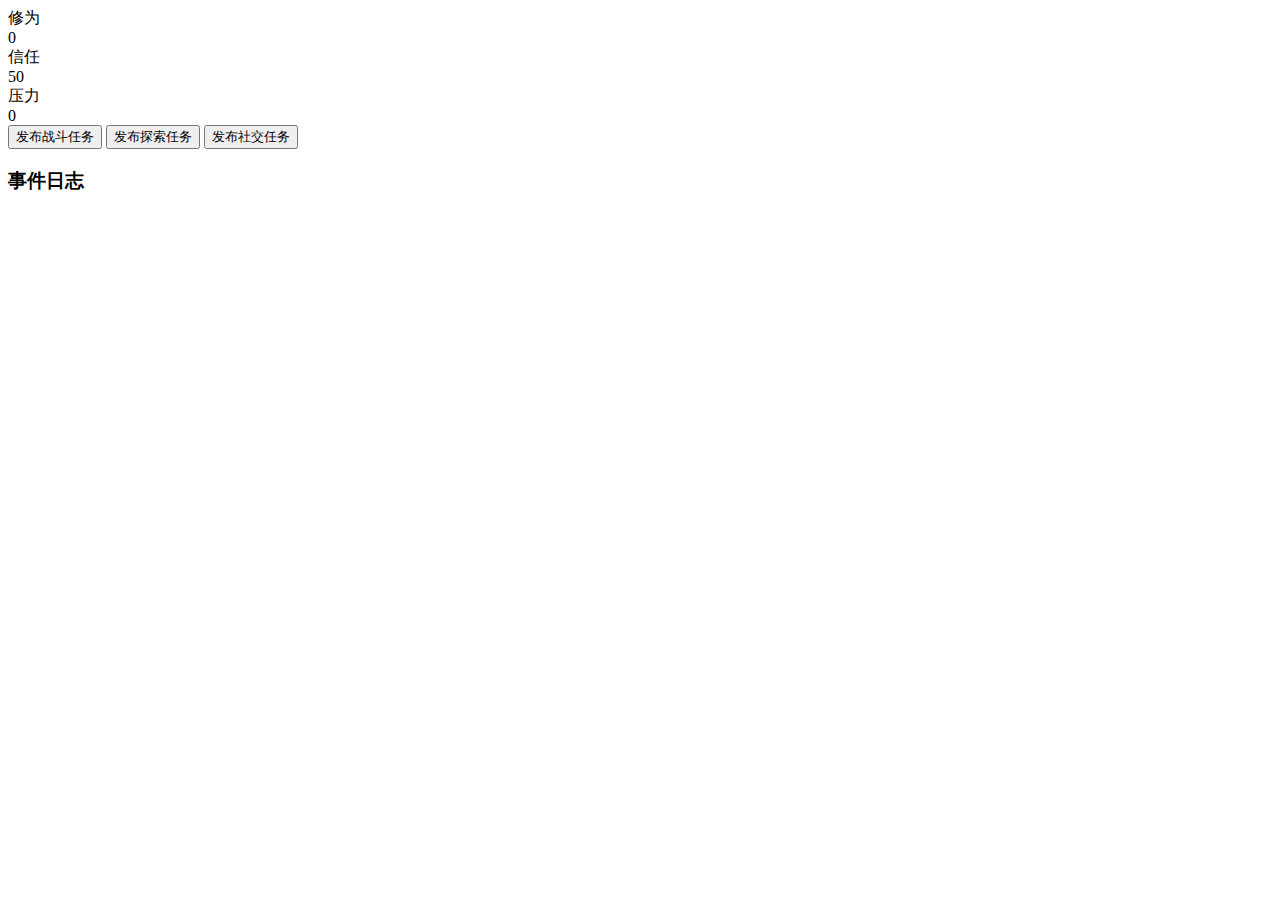
==== flask_app/templates/index.html @ 654684e3 "第一个基础版本，实现了基本的接口功能和前端界面。" ====
<!DOCTYPE html>
<html lang="zh">
<head>
    <meta charset="UTF-8">
    <meta name="viewport" content="width=device-width, initial-scale=1.0">
    <title>修仙系统模拟器</title>
    <link rel="stylesheet" href="{{ url_for('static', filename='style.css') }}">
</head>
<body>
    <div class="container">
        <div id="status-bars">
            <div class="status-item">
                <label>修为</label>
                <div class="bar-container">
                    <div class="bar cultivation" style="width: 0%"></div>
                </div>
                <span class="value">0</span>
            </div>
            <div class="status-item">
                <label>信任</label>
                <div class="bar-container">
                    <div class="bar trust" style="width: 50%"></div>
                </div>
                <span class="value">50</span>
            </div>
            <div class="status-item">
                <label>压力</label>
                <div class="bar-container">
                    <div class="bar stress" style="width: 0%"></div>
                </div>
                <span class="value">0</span>
            </div>
        </div>

        <div id="action-panel">
            <button class="btn-task" data-type="战斗">发布战斗任务</button>
            <button class="btn-task" data-type="探索">发布探索任务</button>
            <button class="btn-task" data-type="社交">发布社交任务</button>
        </div>

        <div id="event-log">
            <h3>事件日志</h3>
            <div class="event-messages"></div>
        </div>
    </div>

    <script>
        // 更新状态栏
        function updateStatus() {
            fetch('/get_status')
                .then(response => response.json())
                .then(data => {
                    document.querySelector('.cultivation').style.width = data.cultivation + '%';
                    document.querySelector('.trust').style.width = data.trust + '%';
                    document.querySelector('.stress').style.width = data.stress + '%';
                    
                    document.querySelectorAll('.status-item').forEach(item => {
                        const type = item.querySelector('.bar').classList[1];
                        item.querySelector('.value').textContent = data[type];
                    });
                });
        }

        // 发布任务
        document.querySelectorAll('.btn-task').forEach(button => {
            button.addEventListener('click', function() {
                const type = this.dataset.type;
                const formData = new FormData();
                formData.append('type', type);

                fetch('/issue_task', {
                    method: 'POST',
                    body: formData
                })
                .then(response => response.json())
                .then(data => {
                    addEventMessage(data.message);
                    updateStatus();
                    // 获取AI响应
                    return fetch('/get_ai_action');
                })
                .then(response => response.json())
                .then(data => {
                    addEventMessage(`主角决定: ${data.action} (${data.reason})`);
                });
            });
        });

        // 添加事件消息
        function addEventMessage(message) {
            const messageDiv = document.createElement('div');
            messageDiv.className = 'event-message';
            messageDiv.textContent = message;
            document.querySelector('.event-messages').prepend(messageDiv);
        }

        // 初始化
        updateStatus();
        // 定期更新状态
        setInterval(updateStatus, 5000);
    </script>
</body>
</html>
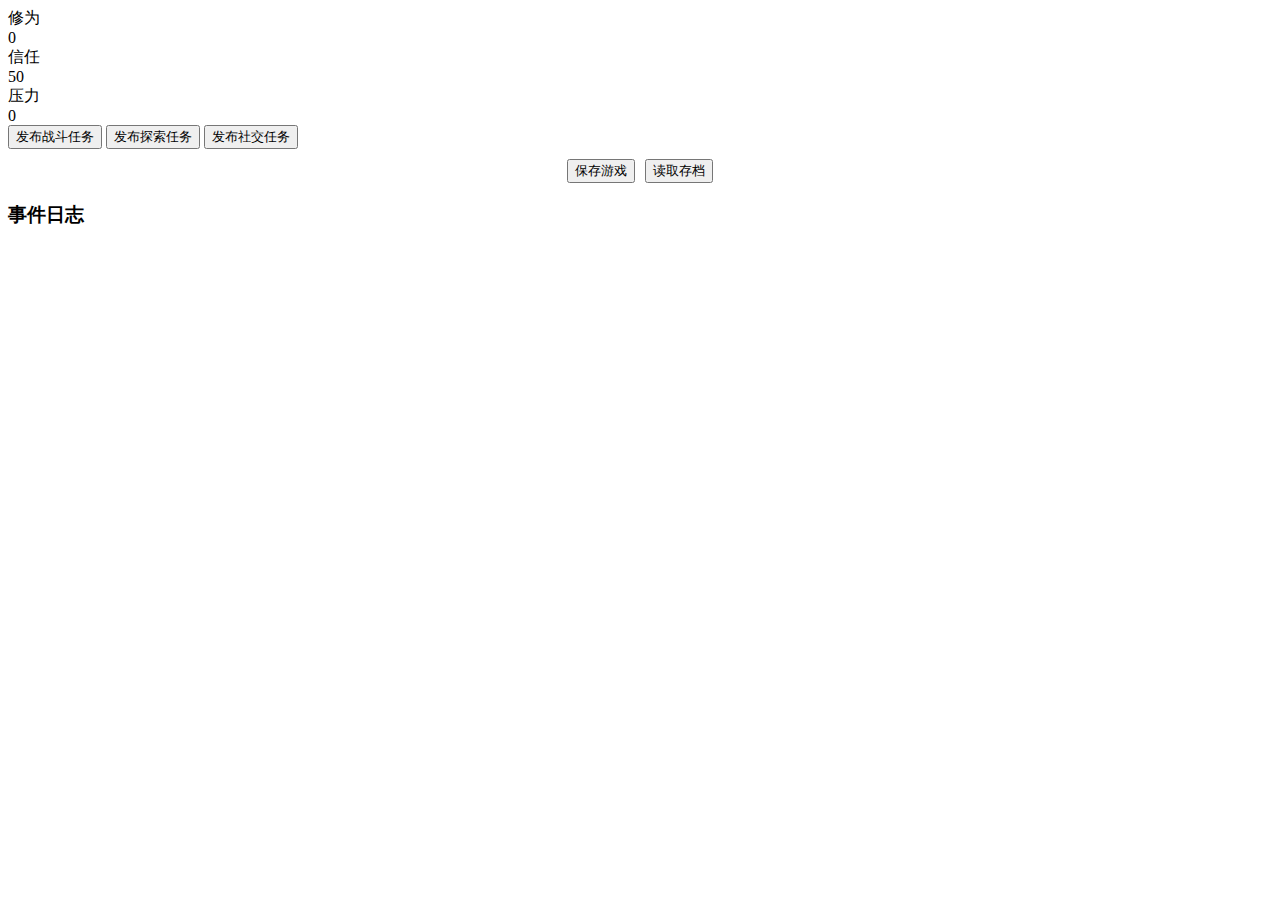
==== commit c32639d7: "增加存读档系统" ====
--- a/flask_app/templates/index.html
+++ b/flask_app/templates/index.html
@@ -33,9 +33,35 @@
         </div>
 
         <div id="action-panel">
-            <button class="btn-task" data-type="战斗">发布战斗任务</button>
-            <button class="btn-task" data-type="探索">发布探索任务</button>
-            <button class="btn-task" data-type="社交">发布社交任务</button>
+            <div class="task-buttons">
+                <button class="btn-task" data-type="战斗">发布战斗任务</button>
+                <button class="btn-task" data-type="探索">发布探索任务</button>
+                <button class="btn-task" data-type="社交">发布社交任务</button>
+            </div>
+            <div class="save-panel">
+                <button id="btn-save" onclick="showSaveDialog()">保存游戏</button>
+                <button id="btn-load" onclick="showLoadDialog()">读取存档</button>
+            </div>
+        </div>
+
+        <div id="save-dialog" class="dialog" style="display: none;">
+            <div class="dialog-content">
+                <h3>保存游戏</h3>
+                <div class="save-slots"></div>
+                <div class="save-input">
+                    <input type="text" id="save-name" placeholder="存档名称">
+                    <button onclick="saveGame()">保存</button>
+                </div>
+                <button class="close-btn" onclick="closeDialog('save-dialog')">关闭</button>
+            </div>
+        </div>
+
+        <div id="load-dialog" class="dialog" style="display: none;">
+            <div class="dialog-content">
+                <h3>读取存档</h3>
+                <div class="save-slots"></div>
+                <button class="close-btn" onclick="closeDialog('load-dialog')">关闭</button>
+            </div>
         </div>
 
         <div id="event-log">
@@ -43,6 +69,69 @@
             <div class="event-messages"></div>
         </div>
     </div>
+
+    <style>
+        .dialog {
+            display: none;
+            position: fixed;
+            top: 0;
+            left: 0;
+            width: 100%;
+            height: 100%;
+            background-color: rgba(0, 0, 0, 0.5);
+            z-index: 1000;
+        }
+        
+        .dialog-content {
+            position: relative;
+            background-color: #fff;
+            margin: 15% auto;
+            padding: 20px;
+            width: 80%;
+            max-width: 500px;
+            border-radius: 5px;
+        }
+        
+        .save-slots {
+            max-height: 300px;
+            overflow-y: auto;
+            margin: 10px 0;
+        }
+        
+        .save-slot {
+            display: flex;
+            justify-content: space-between;
+            align-items: center;
+            padding: 10px;
+            margin: 5px 0;
+            background-color: #f5f5f5;
+            border-radius: 3px;
+        }
+        
+        .save-input {
+            display: flex;
+            gap: 10px;
+            margin: 10px 0;
+        }
+        
+        .save-input input {
+            flex: 1;
+            padding: 5px;
+        }
+        
+        .close-btn {
+            position: absolute;
+            top: 10px;
+            right: 10px;
+        }
+
+        .save-panel {
+            margin-top: 10px;
+            display: flex;
+            justify-content: center;
+            gap: 10px;
+        }
+    </style>
 
     <script>
         // 更新状态栏
@@ -94,10 +183,108 @@
             document.querySelector('.event-messages').prepend(messageDiv);
         }
 
+        // 存档系统相关函数
+        function showSaveDialog() {
+            document.getElementById('save-dialog').style.display = 'block';
+            updateSaveSlots('save-dialog');
+        }
+
+        function showLoadDialog() {
+            document.getElementById('load-dialog').style.display = 'block';
+            updateSaveSlots('load-dialog');
+        }
+
+        function closeDialog(dialogId) {
+            document.getElementById(dialogId).style.display = 'none';
+        }
+
+        function updateSaveSlots(dialogId) {
+            fetch('/get_saves')
+                .then(response => response.json())
+                .then(saves => {
+                    const slotsContainer = document.querySelector(`#${dialogId} .save-slots`);
+                    slotsContainer.innerHTML = '';
+                    
+                    for (let i = 1; i <= 10; i++) {
+                        const save = saves.find(s => s.slot_num === i);
+                        const slot = document.createElement('div');
+                        slot.className = 'save-slot';
+                        
+                        if (save) {
+                            const saveTime = new Date(save.save_time).toLocaleString();
+                            slot.innerHTML = `
+                                <div>
+                                    <strong>${save.save_name}</strong><br>
+                                    <small>${saveTime}</small>
+                                </div>
+                                <div>
+                                    ${dialogId === 'save-dialog' 
+                                        ? `<button onclick="saveGame(${i})">覆盖</button>`
+                                        : `<button onclick="loadGame(${i})">读取</button>`
+                                    }
+                                </div>
+                            `;
+                        } else {
+                            slot.innerHTML = `
+                                <div>空存档位 ${i}</div>
+                                ${dialogId === 'save-dialog' 
+                                    ? `<button onclick="saveGame(${i})">保存</button>`
+                                    : ''
+                                }
+                            `;
+                        }
+                        
+                        slotsContainer.appendChild(slot);
+                    }
+                });
+        }
+
+        function saveGame(slotNum) {
+            const saveName = document.getElementById('save-name').value || `存档 ${slotNum}`;
+            const formData = new FormData();
+            formData.append('slot_num', slotNum);
+            formData.append('save_name', saveName);
+
+            fetch('/save_game', {
+                method: 'POST',
+                body: formData
+            })
+            .then(response => response.json())
+            .then(data => {
+                addEventMessage(data.message);
+                closeDialog('save-dialog');
+            });
+        }
+
+        function loadGame(slotNum) {
+            const formData = new FormData();
+            formData.append('slot_num', slotNum);
+
+            fetch('/load_game', {
+                method: 'POST',
+                body: formData
+            })
+            .then(response => response.json())
+            .then(data => {
+                addEventMessage(data.message);
+                updateStatus();
+                closeDialog('load-dialog');
+            });
+        }
+
         // 初始化
         updateStatus();
         // 定期更新状态
         setInterval(updateStatus, 5000);
+
+        // 添加ESC键关闭对话框
+        document.addEventListener('keydown', function(e) {
+            if (e.key === 'Escape') {
+                document.querySelectorAll('.dialog').forEach(dialog => {
+                    dialog.style.display = 'none';
+                });
+            }
+        });
     </script>
 </body>
 </html>
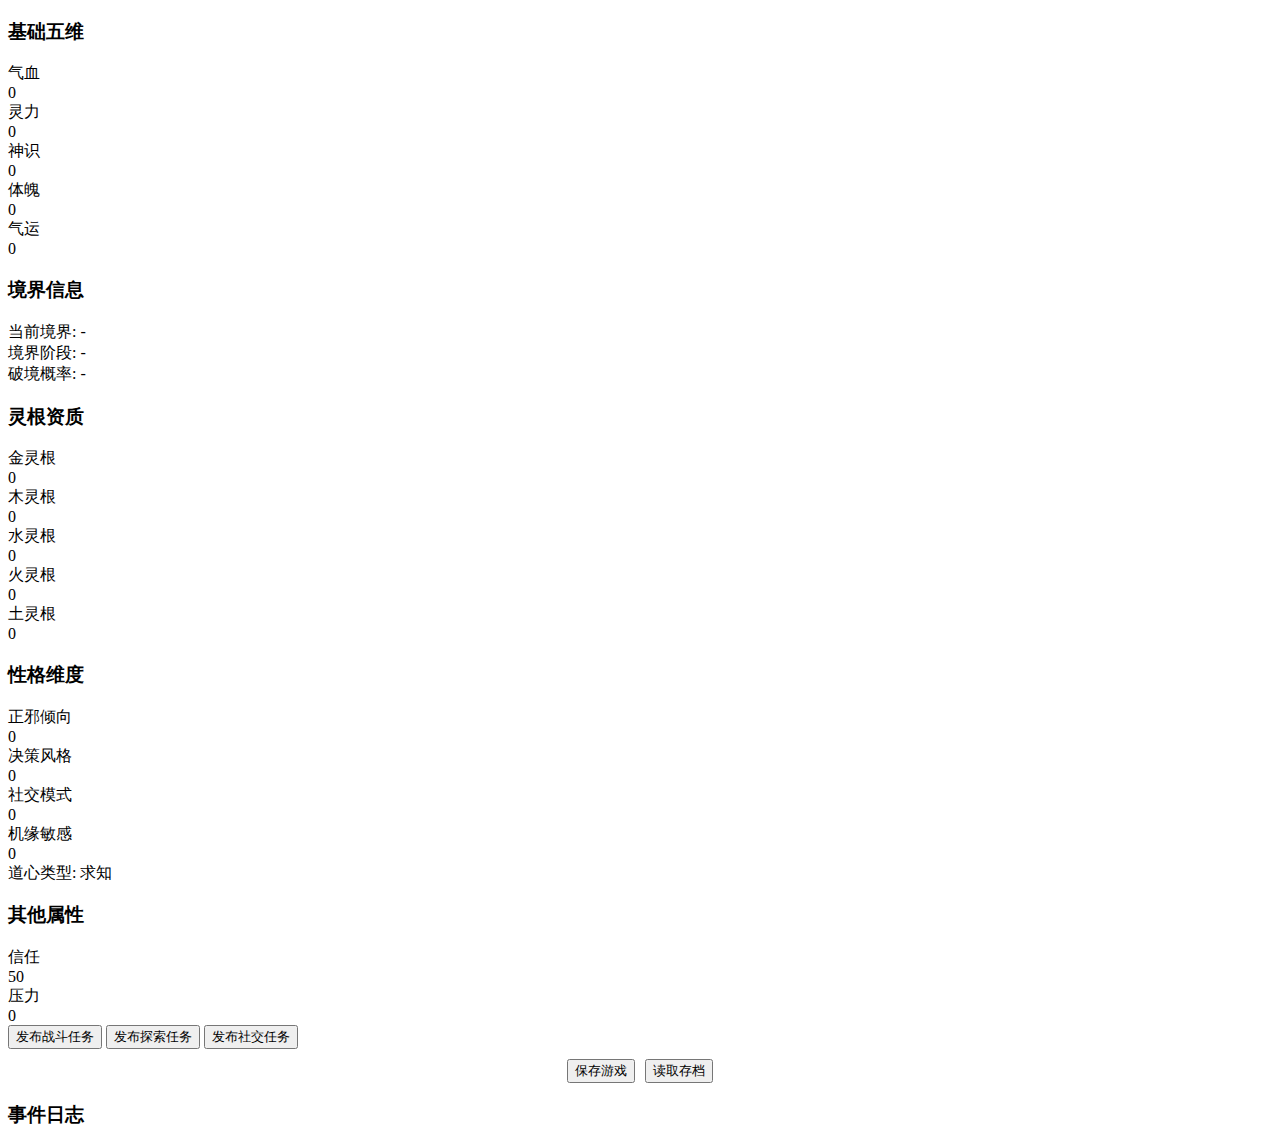
==== commit f0573e1f: "完成性格添加工作" ====
--- a/flask_app/templates/index.html
+++ b/flask_app/templates/index.html
@@ -8,27 +8,161 @@
 </head>
 <body>
     <div class="container">
-        <div id="status-bars">
-            <div class="status-item">
-                <label>修为</label>
-                <div class="bar-container">
-                    <div class="bar cultivation" style="width: 0%"></div>
-                </div>
-                <span class="value">0</span>
-            </div>
-            <div class="status-item">
-                <label>信任</label>
-                <div class="bar-container">
-                    <div class="bar trust" style="width: 50%"></div>
-                </div>
-                <span class="value">50</span>
-            </div>
-            <div class="status-item">
-                <label>压力</label>
-                <div class="bar-container">
-                    <div class="bar stress" style="width: 0%"></div>
-                </div>
-                <span class="value">0</span>
+        <div class="status-section">
+            <h3>基础五维</h3>
+            <div class="status-grid">
+                <div class="status-item">
+                    <label>气血</label>
+                    <div class="bar-container">
+                        <div class="bar vitality" style="width: 0%"></div>
+                    </div>
+                    <span class="value">0</span>
+                </div>
+                <div class="status-item">
+                    <label>灵力</label>
+                    <div class="bar-container">
+                        <div class="bar spiritual_power" style="width: 0%"></div>
+                    </div>
+                    <span class="value">0</span>
+                </div>
+                <div class="status-item">
+                    <label>神识</label>
+                    <div class="bar-container">
+                        <div class="bar consciousness" style="width: 0%"></div>
+                    </div>
+                    <span class="value">0</span>
+                </div>
+                <div class="status-item">
+                    <label>体魄</label>
+                    <div class="bar-container">
+                        <div class="bar physique" style="width: 0%"></div>
+                    </div>
+                    <span class="value">0</span>
+                </div>
+                <div class="status-item">
+                    <label>气运</label>
+                    <div class="bar-container">
+                    <div class="bar fortune" style="width: 0%"></div>
+                    </div>
+                    <span class="value">0</span>
+                </div>
+            </div>
+        </div>
+
+        <div class="status-section">
+            <h3>境界信息</h3>
+            <div class="cultivation-info">
+                <div class="info-item">
+                    <label>当前境界:</label>
+                    <span id="cultivation-stage">-</span>
+                </div>
+                <div class="info-item">
+                    <label>境界阶段:</label>
+                    <span id="cultivation-realm">-</span>
+                </div>
+                <div class="info-item">
+                    <label>破境概率:</label>
+                    <span id="breakthrough-chance">-</span>
+                </div>
+            </div>
+        </div>
+
+        <div class="status-section">
+            <h3>灵根资质</h3>
+            <div class="affinities-grid">
+                <div class="affinity-item">
+                    <label>金灵根</label>
+                    <div class="bar-container">
+                        <div class="bar metal-affinity" style="width: 0%"></div>
+                    </div>
+                    <span class="value">0</span>
+                </div>
+                <div class="affinity-item">
+                    <label>木灵根</label>
+                    <div class="bar-container">
+                        <div class="bar wood-affinity" style="width: 0%"></div>
+                    </div>
+                    <span class="value">0</span>
+                </div>
+                <div class="affinity-item">
+                    <label>水灵根</label>
+                    <div class="bar-container">
+                        <div class="bar water-affinity" style="width: 0%"></div>
+                    </div>
+                    <span class="value">0</span>
+                </div>
+                <div class="affinity-item">
+                    <label>火灵根</label>
+                    <div class="bar-container">
+                        <div class="bar fire-affinity" style="width: 0%"></div>
+                    </div>
+                    <span class="value">0</span>
+                </div>
+                <div class="affinity-item">
+                    <label>土灵根</label>
+                    <div class="bar-container">
+                        <div class="bar earth-affinity" style="width: 0%"></div>
+                    </div>
+                    <span class="value">0</span>
+                </div>
+            </div>
+        </div>
+
+        <div class="status-section">
+            <h3>性格维度</h3>
+            <div class="personality-grid">
+                <div class="personality-item">
+                    <label>正邪倾向</label>
+                    <div class="bar-container">
+                        <div class="bar alignment" style="width: 50%"></div>
+                    </div>
+                    <span class="value">0</span>
+                </div>
+                <div class="personality-item">
+                    <label>决策风格</label>
+                    <div class="bar-container">
+                        <div class="bar decision-style" style="width: 50%"></div>
+                    </div>
+                    <span class="value">0</span>
+                </div>
+                <div class="personality-item">
+                    <label>社交模式</label>
+                    <div class="bar-container">
+                        <div class="bar social-mode" style="width: 50%"></div>
+                    </div>
+                    <span class="value">0</span>
+                </div>
+                <div class="personality-item">
+                    <label>机缘敏感</label>
+                    <div class="bar-container">
+                    <div class="bar fortune-sensitivity" style="width: 50%"></div>
+                    </div>
+                    <span class="value">0</span>
+                </div>
+                <div class="personality-item">
+                    <label>道心类型:</label>
+                    <span id="dao-heart">求知</span>
+                </div>
+            </div>
+        </div>
+
+        <div class="status-section">
+            <h3>其他属性</h3>
+            <div class="status-grid">
+                <div class="status-item">
+                    <label>信任</label>
+                    <div class="bar-container">
+                        <div class="bar trust" style="width: 50%"></div>
+                    </div>
+                    <span class="value">50</span>
+                </div>
+                <div class="status-item">
+                    <label>压力</label>
+                    <div class="bar-container">
+                        <div class="bar stress" style="width: 0%"></div>
+                    </div>
+                    <span class="value">0</span>
+                </div>
             </div>
         </div>
 
@@ -139,13 +273,66 @@
             fetch('/get_status')
                 .then(response => response.json())
                 .then(data => {
-                    document.querySelector('.cultivation').style.width = data.cultivation + '%';
-                    document.querySelector('.trust').style.width = data.trust + '%';
-                    document.querySelector('.stress').style.width = data.stress + '%';
-                    
-                    document.querySelectorAll('.status-item').forEach(item => {
-                        const type = item.querySelector('.bar').classList[1];
-                        item.querySelector('.value').textContent = data[type];
+                    // 更新基础五维
+            ['vitality', 'spiritual_power', 'consciousness', 'physique', 'fortune'].forEach(attr => {
+                        const bar = document.querySelector(`.bar.${attr}`);
+                        const value = document.querySelector(`.bar.${attr}`).parentElement.parentElement.querySelector('.value');
+                        if (bar && value) {
+                            const percent = (data[attr] / (attr === 'vitality' || attr === 'spiritual_power' ? 1000 : 100)) * 100;
+                            bar.style.width = `${Math.min(100, percent)}%`;
+                            value.textContent = data[attr];
+                        }
+                    });
+
+                    // 更新境界信息
+                    document.getElementById('cultivation-stage').textContent = data.cultivation_stage;
+                    document.getElementById('cultivation-realm').textContent = data.cultivation_realm;
+                    document.getElementById('breakthrough-chance').textContent = 
+                        (data.breakthrough_chance * 100).toFixed(1) + '%';
+
+                    // 更新灵根资质
+                    Object.entries(data.affinities).forEach(([type, value]) => {
+                        const bar = document.querySelector(`.bar.${type}-affinity`);
+                        const valueSpan = bar.parentElement.parentElement.querySelector('.value');
+                        if (bar && valueSpan) {
+                            bar.style.width = `${value * 100}%`;
+                            valueSpan.textContent = (value * 100).toFixed(1);
+                        }
+                    });
+
+                    // 更新性格维度
+                    const personalityBars = {
+                        'alignment': [-100, 100],
+                        'decision-style': [0, 100],
+                        'social-mode': [0, 100],
+                        'fortune-sensitivity': [0, 100]
+                    };
+
+                    Object.entries(data.personality).forEach(([type, value]) => {
+                        if (type === 'dao_heart') {
+                            document.getElementById('dao-heart').textContent = value;
+                            return;
+                        }
+
+                        const cssType = type.replace(/_/g, '-');
+                        const bar = document.querySelector(`.bar.${cssType}`);
+                        const valueSpan = bar.parentElement.parentElement.querySelector('.value');
+                        if (bar && valueSpan) {
+                            const [min, max] = personalityBars[cssType];
+                            const percent = ((value - min) / (max - min)) * 100;
+                            bar.style.width = `${percent}%`;
+                            valueSpan.textContent = value.toFixed(1);
+                        }
+                    });
+
+                    // 更新原有属性
+                    ['trust', 'stress'].forEach(attr => {
+                        const bar = document.querySelector(`.bar.${attr}`);
+                        const value = bar.parentElement.parentElement.querySelector('.value');
+                        if (bar && value) {
+                            bar.style.width = `${data[attr]}%`;
+                            value.textContent = data[attr];
+                        }
                     });
                 });
         }
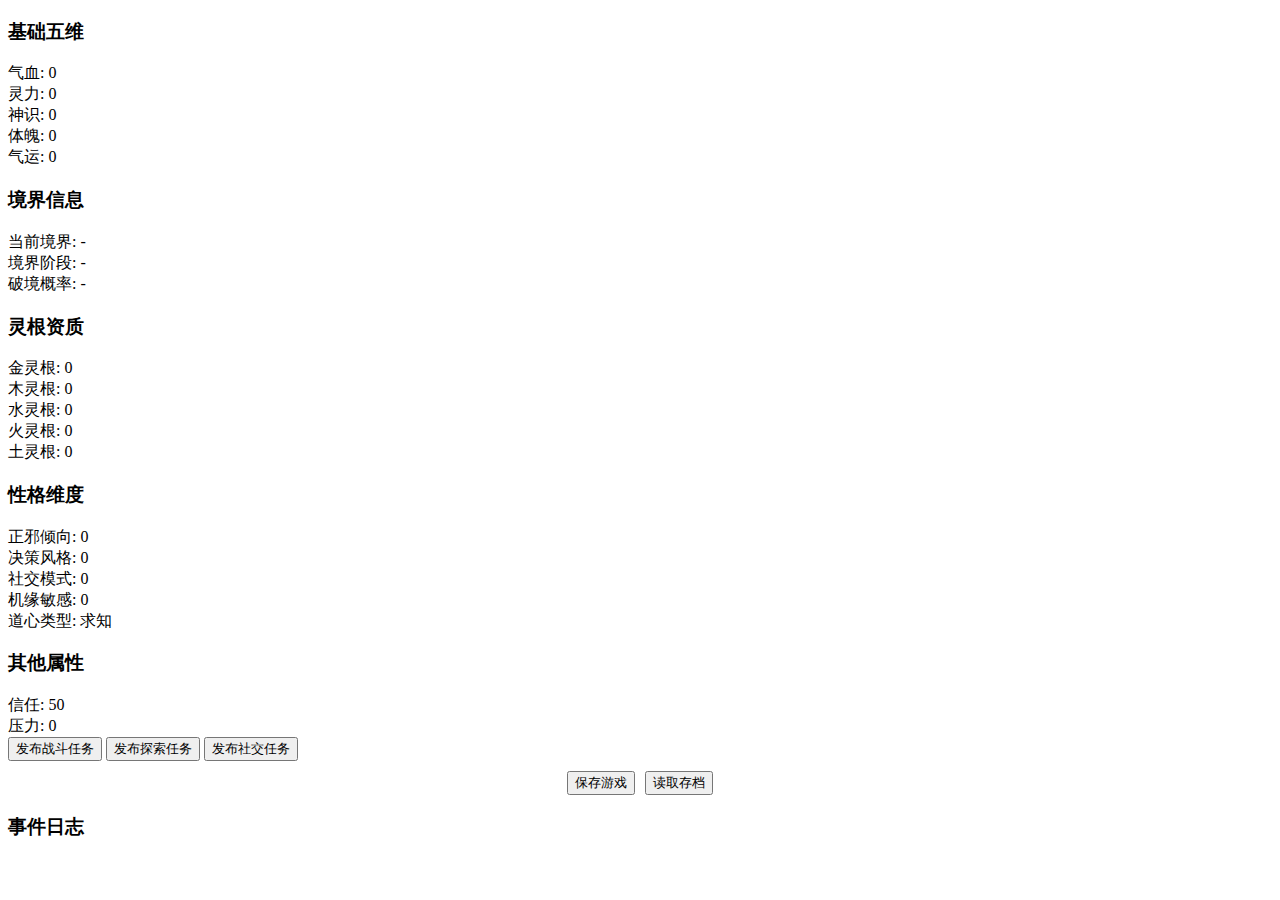
==== commit d50b6e65: "优化代码结构，添加事件池" ====
--- a/flask_app/templates/index.html
+++ b/flask_app/templates/index.html
@@ -12,39 +12,24 @@
             <h3>基础五维</h3>
             <div class="status-grid">
                 <div class="status-item">
-                    <label>气血</label>
-                    <div class="bar-container">
-                        <div class="bar vitality" style="width: 0%"></div>
-                    </div>
-                    <span class="value">0</span>
-                </div>
-                <div class="status-item">
-                    <label>灵力</label>
-                    <div class="bar-container">
-                        <div class="bar spiritual_power" style="width: 0%"></div>
-                    </div>
-                    <span class="value">0</span>
-                </div>
-                <div class="status-item">
-                    <label>神识</label>
-                    <div class="bar-container">
-                        <div class="bar consciousness" style="width: 0%"></div>
-                    </div>
-                    <span class="value">0</span>
-                </div>
-                <div class="status-item">
-                    <label>体魄</label>
-                    <div class="bar-container">
-                        <div class="bar physique" style="width: 0%"></div>
-                    </div>
-                    <span class="value">0</span>
-                </div>
-                <div class="status-item">
-                    <label>气运</label>
-                    <div class="bar-container">
-                    <div class="bar fortune" style="width: 0%"></div>
-                    </div>
-                    <span class="value">0</span>
+                    <label>气血:</label>
+                    <span class="value vitality">0</span>
+                </div>
+                <div class="status-item">
+                    <label>灵力:</label>
+                    <span class="value spiritual_power">0</span>
+                </div>
+                <div class="status-item">
+                    <label>神识:</label>
+                    <span class="value consciousness">0</span>
+                </div>
+                <div class="status-item">
+                    <label>体魄:</label>
+                    <span class="value physique">0</span>
+                </div>
+                <div class="status-item">
+                    <label>气运:</label>
+                    <span class="value fortune">0</span>
                 </div>
             </div>
         </div>
@@ -71,39 +56,24 @@
             <h3>灵根资质</h3>
             <div class="affinities-grid">
                 <div class="affinity-item">
-                    <label>金灵根</label>
-                    <div class="bar-container">
-                        <div class="bar metal-affinity" style="width: 0%"></div>
-                    </div>
-                    <span class="value">0</span>
+                    <label>金灵根:</label>
+                    <span class="value metal-affinity">0</span>
                 </div>
                 <div class="affinity-item">
-                    <label>木灵根</label>
-                    <div class="bar-container">
-                        <div class="bar wood-affinity" style="width: 0%"></div>
-                    </div>
-                    <span class="value">0</span>
+                    <label>木灵根:</label>
+                    <span class="value wood-affinity">0</span>
                 </div>
                 <div class="affinity-item">
-                    <label>水灵根</label>
-                    <div class="bar-container">
-                        <div class="bar water-affinity" style="width: 0%"></div>
-                    </div>
-                    <span class="value">0</span>
+                    <label>水灵根:</label>
+                    <span class="value water-affinity">0</span>
                 </div>
                 <div class="affinity-item">
-                    <label>火灵根</label>
-                    <div class="bar-container">
-                        <div class="bar fire-affinity" style="width: 0%"></div>
-                    </div>
-                    <span class="value">0</span>
+                    <label>火灵根:</label>
+                    <span class="value fire-affinity">0</span>
                 </div>
                 <div class="affinity-item">
-                    <label>土灵根</label>
-                    <div class="bar-container">
-                        <div class="bar earth-affinity" style="width: 0%"></div>
-                    </div>
-                    <span class="value">0</span>
+                    <label>土灵根:</label>
+                    <span class="value earth-affinity">0</span>
                 </div>
             </div>
         </div>
@@ -112,32 +82,20 @@
             <h3>性格维度</h3>
             <div class="personality-grid">
                 <div class="personality-item">
-                    <label>正邪倾向</label>
-                    <div class="bar-container">
-                        <div class="bar alignment" style="width: 50%"></div>
-                    </div>
-                    <span class="value">0</span>
+                    <label>正邪倾向:</label>
+                    <span class="value alignment">0</span>
                 </div>
                 <div class="personality-item">
-                    <label>决策风格</label>
-                    <div class="bar-container">
-                        <div class="bar decision-style" style="width: 50%"></div>
-                    </div>
-                    <span class="value">0</span>
+                    <label>决策风格:</label>
+                    <span class="value decision-style">0</span>
                 </div>
                 <div class="personality-item">
-                    <label>社交模式</label>
-                    <div class="bar-container">
-                        <div class="bar social-mode" style="width: 50%"></div>
-                    </div>
-                    <span class="value">0</span>
+                    <label>社交模式:</label>
+                    <span class="value social-mode">0</span>
                 </div>
                 <div class="personality-item">
-                    <label>机缘敏感</label>
-                    <div class="bar-container">
-                    <div class="bar fortune-sensitivity" style="width: 50%"></div>
-                    </div>
-                    <span class="value">0</span>
+                    <label>机缘敏感:</label>
+                    <span class="value fortune-sensitivity">0</span>
                 </div>
                 <div class="personality-item">
                     <label>道心类型:</label>
@@ -150,18 +108,12 @@
             <h3>其他属性</h3>
             <div class="status-grid">
                 <div class="status-item">
-                    <label>信任</label>
-                    <div class="bar-container">
-                        <div class="bar trust" style="width: 50%"></div>
-                    </div>
-                    <span class="value">50</span>
-                </div>
-                <div class="status-item">
-                    <label>压力</label>
-                    <div class="bar-container">
-                        <div class="bar stress" style="width: 0%"></div>
-                    </div>
-                    <span class="value">0</span>
+                    <label>信任:</label>
+                    <span class="value trust">50</span>
+                </div>
+                <div class="status-item">
+                    <label>压力:</label>
+                    <span class="value stress">0</span>
                 </div>
             </div>
         </div>
@@ -273,16 +225,13 @@
             fetch('/get_status')
                 .then(response => response.json())
                 .then(data => {
-                    // 更新基础五维
+            // 更新基础五维
             ['vitality', 'spiritual_power', 'consciousness', 'physique', 'fortune'].forEach(attr => {
-                        const bar = document.querySelector(`.bar.${attr}`);
-                        const value = document.querySelector(`.bar.${attr}`).parentElement.parentElement.querySelector('.value');
-                        if (bar && value) {
-                            const percent = (data[attr] / (attr === 'vitality' || attr === 'spiritual_power' ? 1000 : 100)) * 100;
-                            bar.style.width = `${Math.min(100, percent)}%`;
-                            value.textContent = data[attr];
-                        }
-                    });
+                const value = document.querySelector(`.value.${attr}`);
+                if (value) {
+                    value.textContent = data[attr];
+                }
+            });
 
                     // 更新境界信息
                     document.getElementById('cultivation-stage').textContent = data.cultivation_stage;
@@ -292,45 +241,29 @@
 
                     // 更新灵根资质
                     Object.entries(data.affinities).forEach(([type, value]) => {
-                        const bar = document.querySelector(`.bar.${type}-affinity`);
-                        const valueSpan = bar.parentElement.parentElement.querySelector('.value');
-                        if (bar && valueSpan) {
-                            bar.style.width = `${value * 100}%`;
+                        const valueSpan = document.querySelector(`.value.${type}-affinity`);
+                        if (valueSpan) {
                             valueSpan.textContent = (value * 100).toFixed(1);
                         }
                     });
 
                     // 更新性格维度
-                    const personalityBars = {
-                        'alignment': [-100, 100],
-                        'decision-style': [0, 100],
-                        'social-mode': [0, 100],
-                        'fortune-sensitivity': [0, 100]
-                    };
-
                     Object.entries(data.personality).forEach(([type, value]) => {
                         if (type === 'dao_heart') {
                             document.getElementById('dao-heart').textContent = value;
                             return;
                         }
-
                         const cssType = type.replace(/_/g, '-');
-                        const bar = document.querySelector(`.bar.${cssType}`);
-                        const valueSpan = bar.parentElement.parentElement.querySelector('.value');
-                        if (bar && valueSpan) {
-                            const [min, max] = personalityBars[cssType];
-                            const percent = ((value - min) / (max - min)) * 100;
-                            bar.style.width = `${percent}%`;
+                        const valueSpan = document.querySelector(`.value.${cssType}`);
+                        if (valueSpan) {
                             valueSpan.textContent = value.toFixed(1);
                         }
                     });
 
                     // 更新原有属性
                     ['trust', 'stress'].forEach(attr => {
-                        const bar = document.querySelector(`.bar.${attr}`);
-                        const value = bar.parentElement.parentElement.querySelector('.value');
-                        if (bar && value) {
-                            bar.style.width = `${data[attr]}%`;
+                        const value = document.querySelector(`.value.${attr}`);
+                        if (value) {
                             value.textContent = data[attr];
                         }
                     });
